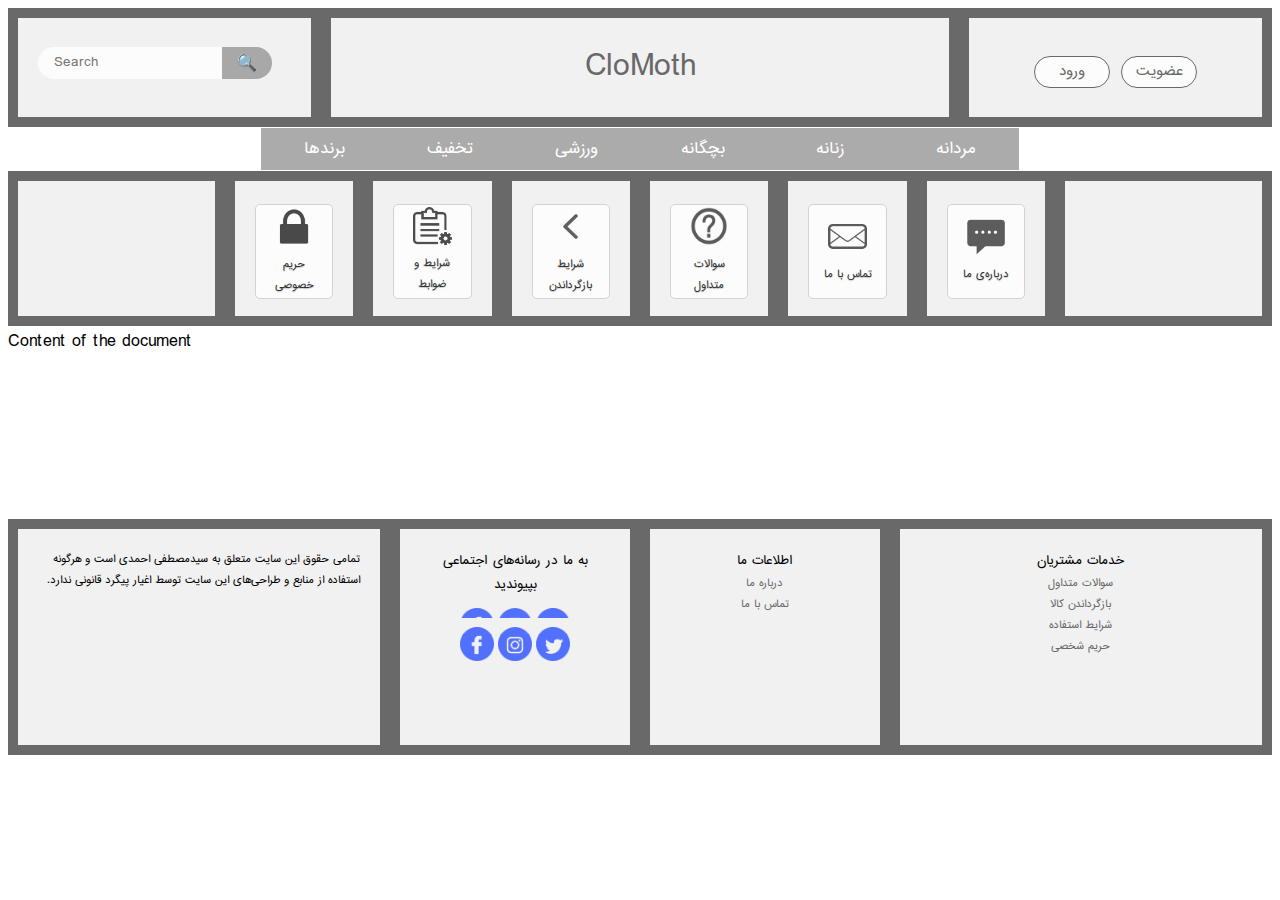
==== index.html @ 2329deb9 "index html okayed" ====
<!DOCTYPE html>
<meta charset="UTF-8">
<html>
<head>
    <meta charset="UTF-8">
    <title>CloMoth</title>
</head>

<body>
<link rel="stylesheet" href="./style/about.css"/>
<div class="nav_bar_top">
    <div>
        <input type="text" class="search_box" placeholder="Search"/>
        <input title="Search" value="&#128269;" type="button" class="search_button" style="width: 20%"/>
    </div>
    <div class="flex_grower" style="color: dimgray;">CloMoth</div>
    <div>
        <button type="button" class="sign">ورود</button>
        <button type="button" class="sign">عضویت</button>
    </div>
</div>

<div class="nav_bar_down">
    <div class="flex_grower" style="width: 20%">
    </div>
    <div style="width: 10%;font-size: 10px">
        <input title="برندها" value="برندها" type="button" class="nav_icon" />
    </div>
    <div style="width: 10%;font-size: 10px">
        <input title="تخفیف" value="تخفیف" type="button"  class="nav_icon" />
    </div>
    <div style="width: 10%;font-size: 10px">
        <input title="ورزشی" value="ورزشی" type="button" class="nav_icon" />
    </div>
    <div style="width: 10%;font-size: 10px">
        <input title="بچگانه" value="بچگانه" type="button" class="nav_icon" />
    </div>
    <div style="width: 10%;font-size: 10px">
        <input title="زنانه" value="زنانه" type="button" class="nav_icon" />
    </div>
    <div style="width: 10%;font-size: 10px">
        <input title="مردانه" value="مردانه" type="button" class="nav_icon" />
    </div>
    <div class="flex_grower" style="width: 20%">
    </div>
</div>

<div class="button_block">
    <div class="flex_grower" style="width: 20%">
    </div>
    <div style="width: 10%;font-size: 10px">
        <button type="button" title="حریم خصوصی" class="button_block_icon">
            <img src="./pics/lock_icon.png" alt="حریم خصوصی" width="50" height="50" class="button_block_image_front"/>
            <img src="./pics/lock_icon_hover.png" alt="حریم خصوصی" width="50" height="50" class="button_block_image_back"/>
            <br>
            حریم خصوصی
        </button>
    </div>
    <div style="width: 10%;font-size: 10px">
        <button type="button" title="شرایط و ضوابط" class="button_block_icon">
            <img src="./pics/rules_icon.png" alt="شرایط و ضوابط" width="50" height="50" class="button_block_image_front"/>
            <img src="./pics/rules_icon_hover.png" alt="شرایط و ضوابط" width="50" height="50" class="button_block_image_back"/>
            <br>
            شرایط و ضوابط
        </button>
    </div>
    <div style="width: 10%;font-size: 10px">
        <button type="button" title="شرایط بازگرداندن" class="button_block_icon">
            <img src="./pics/chevron_icon.png" alt="شرایط بازگرداندن" width="50" height="50" class="button_block_image_front"/>
            <img src="./pics/chevron_icon_hover.png" alt="شرایط بازگرداندن" width="50" height="50" class="button_block_image_back"/>

            <br>
            شرایط بازگرداندن
        </button>
    </div>
    <div style="width: 10%;font-size: 10px">

        <button type="button" title="سوالات متداول" class="button_block_icon">
            <img src="./pics/question_icon.png" alt="سوالات متداول" width="50" height="50" class="button_block_image_front"/>
            <img src="./pics/question_icon_hover.png" alt="سوالات متداول" width="50" height="50" class="button_block_image_back"/>
            <br>
            سوالات متداول
        </button>
    </div>
    <div style="width: 10%;font-size: 10px">
        <button type="button" title="تماس با ما" class="button_block_icon">
            <img src="./pics/mail_icon.png" alt="تماس با ما" width="50" height="50"class="button_block_image_front"/>
            <img src="./pics/mail_icon_hover.png" alt="تماس با ما" width="50" height="50"class="button_block_image_back"/>

            <br>
            تماس با ما
        </button>
    </div>
    <div style="width: 10%;font-size: 10px">
        <button type="button" title="درباره‌ی ما" class="button_block_icon">
            <img src="./pics/conversation_icon.png" alt="درباره‌ی ما" width="50" height="50"class="button_block_image_front"/>
            <img src="./pics/conversation_icon_hover.png" alt="درباره‌ی ما" width="50" height="50"class="button_block_image_back"/>
            <br>
            درباره‌ی ما
        </button>
    </div>
    <div class="flex_grower" style="width: 20%">
    </div>
</div>
Content of the document
<br>
<br>
<br>
<br>
<br>
<br>

<div class="down_bar">

    <div class="flex_grower" style="width: 20%;font-size: 10px;text-align: right;direction: rtl;">
        تمامی حقوق این سایت متعلق به سیدمصطفی احمدی است و هرگونه استفاده از منابع و طراحی‌های این سایت توسط اغیار پیگرد قانونی ندارد.
    </div>
    <div style="width: 15%;font-size: 10px;text-align: center">
        <span style="font-size: larger">
        به ما در رسانه‌های اجتماعی بپیوندید
        </span>
        <div class="social_icons">
            <div class="flex_grower">
            </div>
            <div>
                <img src="./pics/fb.png" alt="facebook" width="40" height="40"/>
            </div>
            <div>
                <img src="./pics/insta.png" alt="instagram" width="40" height="40"/>
            </div>
            <div>
                <img src="./pics/twit.png" alt="twitter" width="40" height="40"/>
            </div>
            <div class="flex_grower">
            </div>
        </div>
        <div class="social_icons">
            <div class="flex_grower">
            </div>
            <div>
                <img src="./pics/fb.png" alt="facebook" width="40" height="40"/>
            </div>
            <div>
                <img src="./pics/insta.png" alt="instagram" width="40" height="40"/>
            </div>
            <div>
                <img src="./pics/twit.png" alt="twitter" width="40" height="40"/>
            </div>
            <div class="flex_grower">
            </div>
        </div>
    </div>
    <div style="width: 15%;font-size: 10px;text-align: center">
        <span style="font-size: larger">
                    اطلاعات ما
        </span>
        <br>
        <span style="color: dimgray;">
درباره ما
            <br>
تماس با ما
        </span>

    </div>
    <div class="flex_grower" style="width: 20%;font-size: 10px;text-align: center">
        <span style="font-size: larger">
                    خدمات مشتریان
        </span>
    <br>
        <span style="color: dimgray;">
            سوالات متداول
            <br>
            بازگرداندن کالا
            <br>
            شرایط استفاده
            <br>
            حریم شخصی
        </span>
    </div>

</div>



</body>

</html>
---- style/about.css ----
@import "navbar.css";
@import "block_button.css";
@import "down_bar.css";

@font-face {
    font-family: "my_iran_sans";
    src:url("../fonts/IRAN-sans.ttf");
}
*{
    font-family: "my_iran_sans";

}
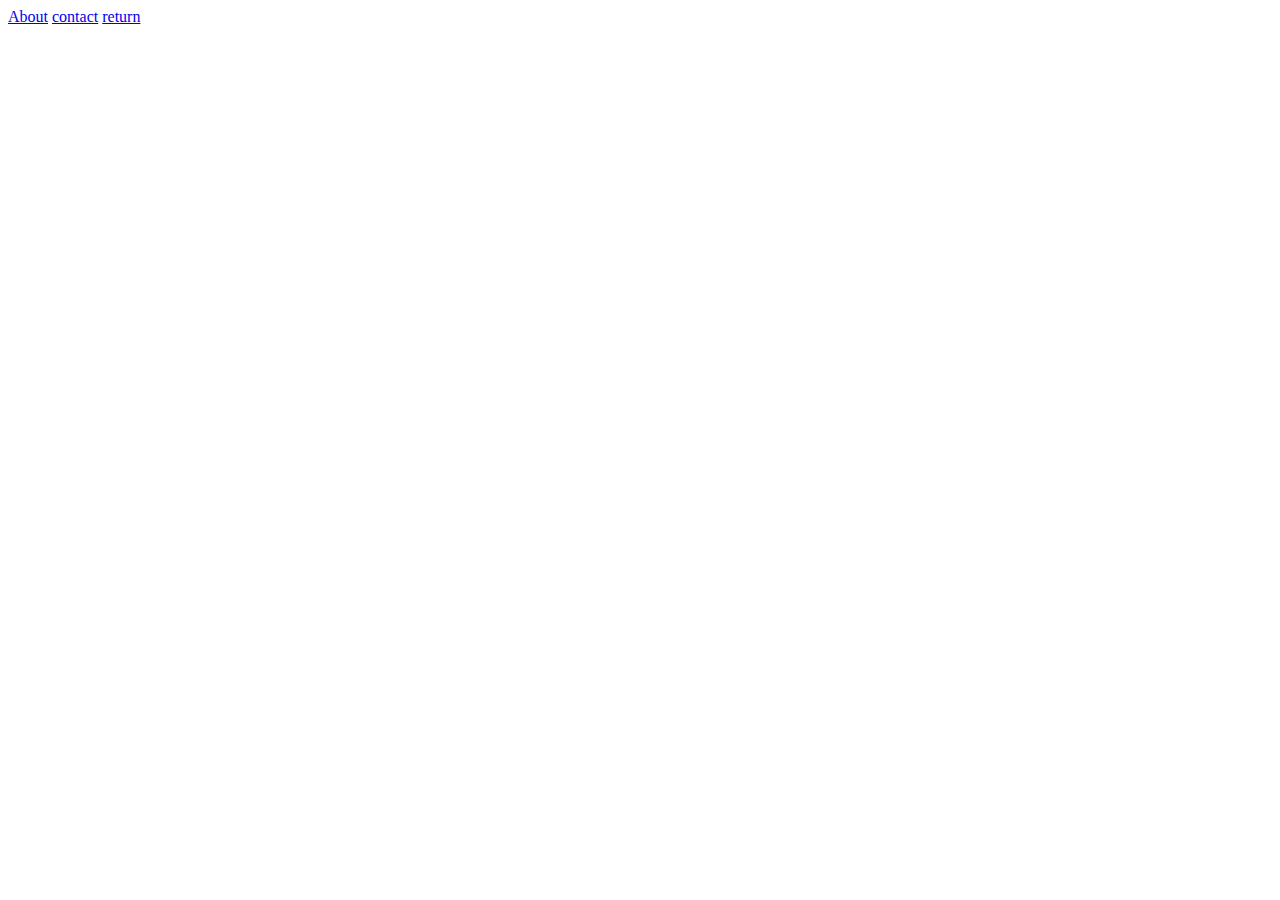
==== commit d1563e79: "pages updated" ====
--- a/index.html
+++ b/index.html
@@ -3,184 +3,13 @@
 <html>
 <head>
     <meta charset="UTF-8">
-    <title>CloMoth</title>
+    <title>CloMothes</title>
 </head>
 
 <body>
-<link rel="stylesheet" href="./style/about.css"/>
-<div class="nav_bar_top">
-    <div>
-        <input type="text" class="search_box" placeholder="Search"/>
-        <input title="Search" value="&#128269;" type="button" class="search_button" style="width: 20%"/>
-    </div>
-    <div class="flex_grower" style="color: dimgray;">CloMoth</div>
-    <div>
-        <button type="button" class="sign">ورود</button>
-        <button type="button" class="sign">عضویت</button>
-    </div>
-</div>
-
-<div class="nav_bar_down">
-    <div class="flex_grower" style="width: 20%">
-    </div>
-    <div style="width: 10%;font-size: 10px">
-        <input title="برندها" value="برندها" type="button" class="nav_icon" />
-    </div>
-    <div style="width: 10%;font-size: 10px">
-        <input title="تخفیف" value="تخفیف" type="button"  class="nav_icon" />
-    </div>
-    <div style="width: 10%;font-size: 10px">
-        <input title="ورزشی" value="ورزشی" type="button" class="nav_icon" />
-    </div>
-    <div style="width: 10%;font-size: 10px">
-        <input title="بچگانه" value="بچگانه" type="button" class="nav_icon" />
-    </div>
-    <div style="width: 10%;font-size: 10px">
-        <input title="زنانه" value="زنانه" type="button" class="nav_icon" />
-    </div>
-    <div style="width: 10%;font-size: 10px">
-        <input title="مردانه" value="مردانه" type="button" class="nav_icon" />
-    </div>
-    <div class="flex_grower" style="width: 20%">
-    </div>
-</div>
-
-<div class="button_block">
-    <div class="flex_grower" style="width: 20%">
-    </div>
-    <div style="width: 10%;font-size: 10px">
-        <button type="button" title="حریم خصوصی" class="button_block_icon">
-            <img src="./pics/lock_icon.png" alt="حریم خصوصی" width="50" height="50" class="button_block_image_front"/>
-            <img src="./pics/lock_icon_hover.png" alt="حریم خصوصی" width="50" height="50" class="button_block_image_back"/>
-            <br>
-            حریم خصوصی
-        </button>
-    </div>
-    <div style="width: 10%;font-size: 10px">
-        <button type="button" title="شرایط و ضوابط" class="button_block_icon">
-            <img src="./pics/rules_icon.png" alt="شرایط و ضوابط" width="50" height="50" class="button_block_image_front"/>
-            <img src="./pics/rules_icon_hover.png" alt="شرایط و ضوابط" width="50" height="50" class="button_block_image_back"/>
-            <br>
-            شرایط و ضوابط
-        </button>
-    </div>
-    <div style="width: 10%;font-size: 10px">
-        <button type="button" title="شرایط بازگرداندن" class="button_block_icon">
-            <img src="./pics/chevron_icon.png" alt="شرایط بازگرداندن" width="50" height="50" class="button_block_image_front"/>
-            <img src="./pics/chevron_icon_hover.png" alt="شرایط بازگرداندن" width="50" height="50" class="button_block_image_back"/>
-
-            <br>
-            شرایط بازگرداندن
-        </button>
-    </div>
-    <div style="width: 10%;font-size: 10px">
-
-        <button type="button" title="سوالات متداول" class="button_block_icon">
-            <img src="./pics/question_icon.png" alt="سوالات متداول" width="50" height="50" class="button_block_image_front"/>
-            <img src="./pics/question_icon_hover.png" alt="سوالات متداول" width="50" height="50" class="button_block_image_back"/>
-            <br>
-            سوالات متداول
-        </button>
-    </div>
-    <div style="width: 10%;font-size: 10px">
-        <button type="button" title="تماس با ما" class="button_block_icon">
-            <img src="./pics/mail_icon.png" alt="تماس با ما" width="50" height="50"class="button_block_image_front"/>
-            <img src="./pics/mail_icon_hover.png" alt="تماس با ما" width="50" height="50"class="button_block_image_back"/>
-
-            <br>
-            تماس با ما
-        </button>
-    </div>
-    <div style="width: 10%;font-size: 10px">
-        <button type="button" title="درباره‌ی ما" class="button_block_icon">
-            <img src="./pics/conversation_icon.png" alt="درباره‌ی ما" width="50" height="50"class="button_block_image_front"/>
-            <img src="./pics/conversation_icon_hover.png" alt="درباره‌ی ما" width="50" height="50"class="button_block_image_back"/>
-            <br>
-            درباره‌ی ما
-        </button>
-    </div>
-    <div class="flex_grower" style="width: 20%">
-    </div>
-</div>
-Content of the document
-<br>
-<br>
-<br>
-<br>
-<br>
-<br>
-
-<div class="down_bar">
-
-    <div class="flex_grower" style="width: 20%;font-size: 10px;text-align: right;direction: rtl;">
-        تمامی حقوق این سایت متعلق به سیدمصطفی احمدی است و هرگونه استفاده از منابع و طراحی‌های این سایت توسط اغیار پیگرد قانونی ندارد.
-    </div>
-    <div style="width: 15%;font-size: 10px;text-align: center">
-        <span style="font-size: larger">
-        به ما در رسانه‌های اجتماعی بپیوندید
-        </span>
-        <div class="social_icons">
-            <div class="flex_grower">
-            </div>
-            <div>
-                <img src="./pics/fb.png" alt="facebook" width="40" height="40"/>
-            </div>
-            <div>
-                <img src="./pics/insta.png" alt="instagram" width="40" height="40"/>
-            </div>
-            <div>
-                <img src="./pics/twit.png" alt="twitter" width="40" height="40"/>
-            </div>
-            <div class="flex_grower">
-            </div>
-        </div>
-        <div class="social_icons">
-            <div class="flex_grower">
-            </div>
-            <div>
-                <img src="./pics/fb.png" alt="facebook" width="40" height="40"/>
-            </div>
-            <div>
-                <img src="./pics/insta.png" alt="instagram" width="40" height="40"/>
-            </div>
-            <div>
-                <img src="./pics/twit.png" alt="twitter" width="40" height="40"/>
-            </div>
-            <div class="flex_grower">
-            </div>
-        </div>
-    </div>
-    <div style="width: 15%;font-size: 10px;text-align: center">
-        <span style="font-size: larger">
-                    اطلاعات ما
-        </span>
-        <br>
-        <span style="color: dimgray;">
-درباره ما
-            <br>
-تماس با ما
-        </span>
-
-    </div>
-    <div class="flex_grower" style="width: 20%;font-size: 10px;text-align: center">
-        <span style="font-size: larger">
-                    خدمات مشتریان
-        </span>
-    <br>
-        <span style="color: dimgray;">
-            سوالات متداول
-            <br>
-            بازگرداندن کالا
-            <br>
-            شرایط استفاده
-            <br>
-            حریم شخصی
-        </span>
-    </div>
-
-</div>
-
-
+<a href="about.html" target="About">About</a>
+<a href="contact.html" target="contact">contact</a>
+<a href="return.html" target="return">return</a>
 
 </body>
 
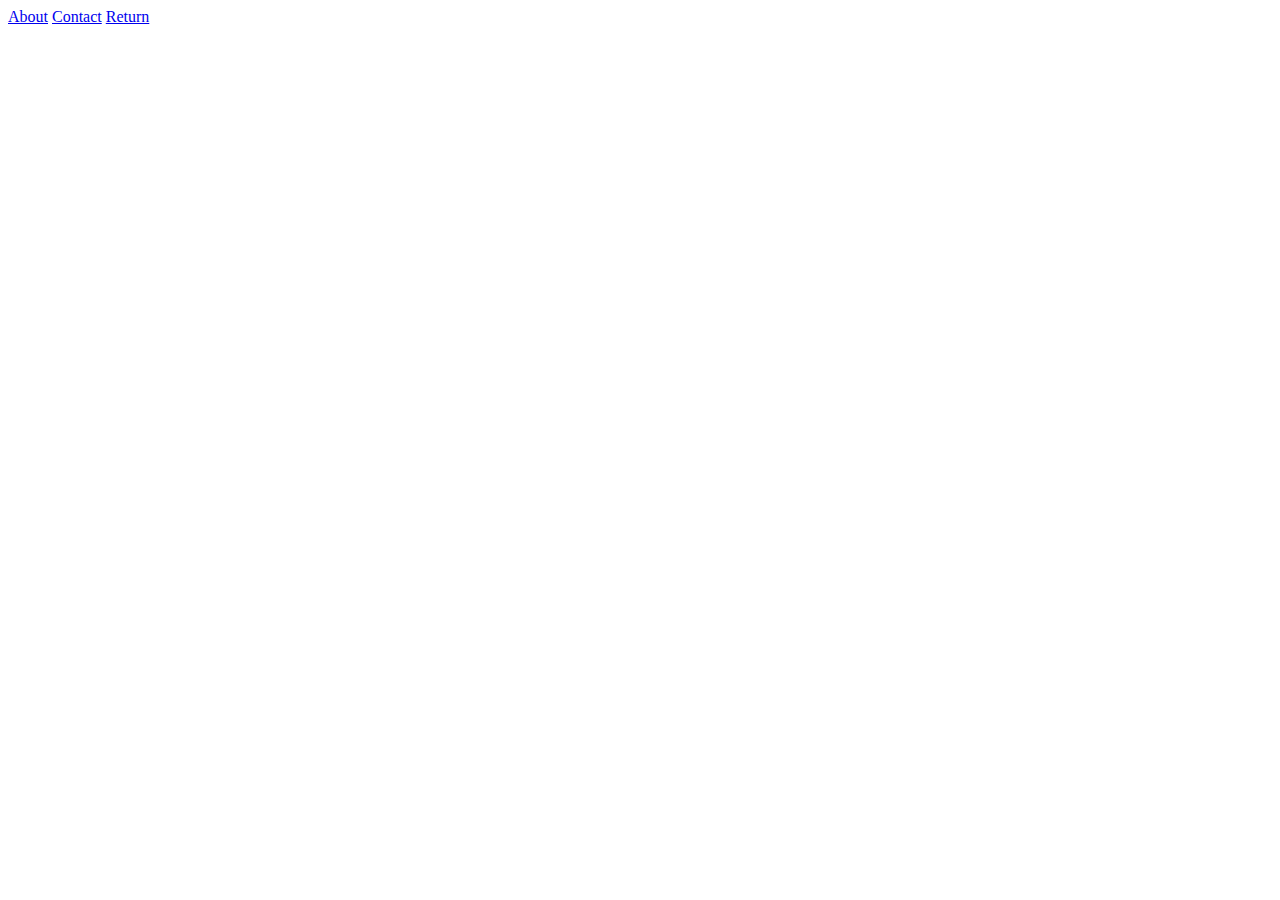
==== commit 771b81bb: "bug fixed" ====
--- a/index.html
+++ b/index.html
@@ -8,8 +8,8 @@
 
 <body>
 <a href="about.html" target="About">About</a>
-<a href="contact.html" target="contact">contact</a>
-<a href="return.html" target="return">return</a>
+<a href="contact.html" target="contact">Contact</a>
+<a href="return.html" target="return">Return</a>
 
 </body>
 
